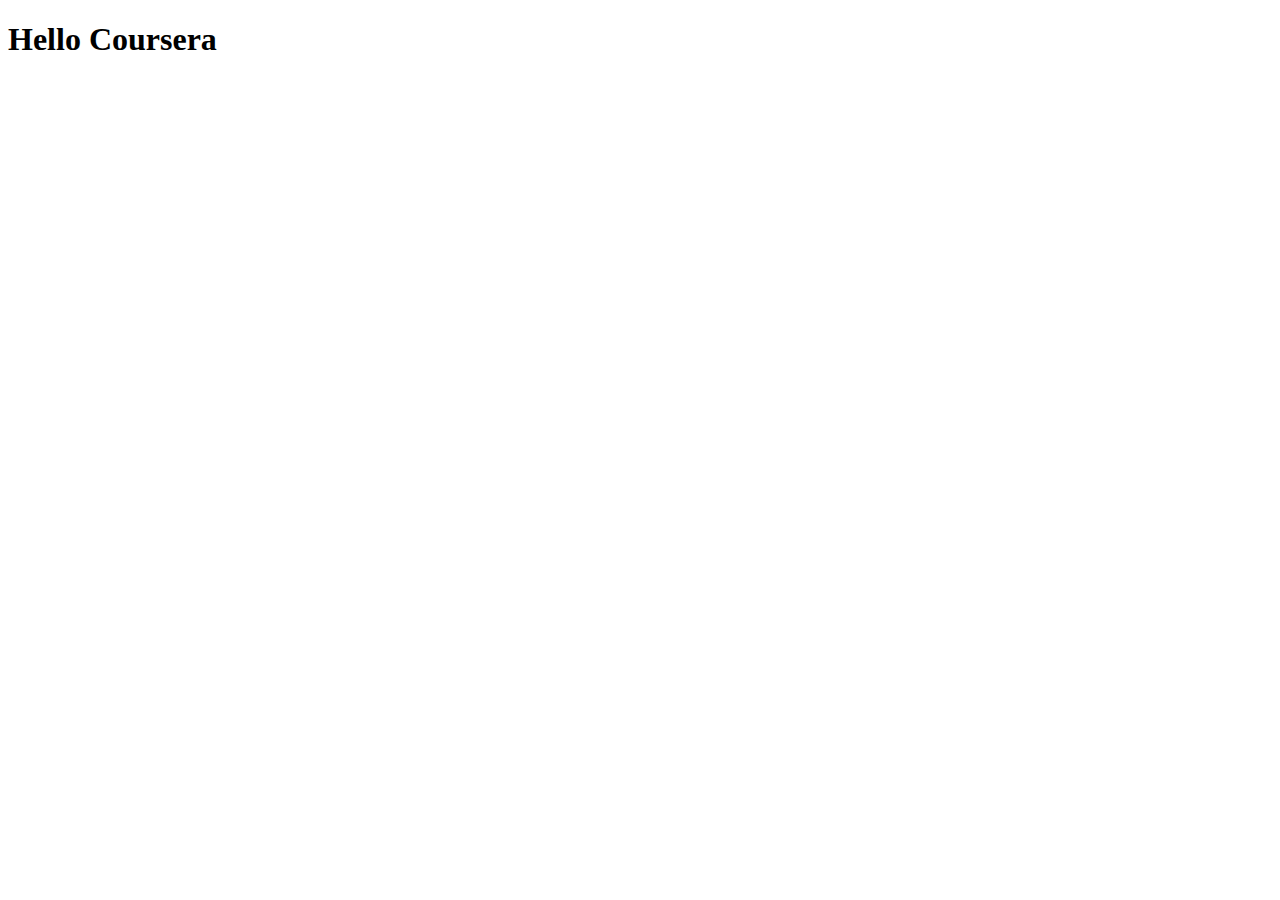
==== index.html @ 43bed09c "My first message" ====
<!DOCTYPE html>
<html lang="en">

<head>
    <meta charset="UTF-8">
    <meta name="viewport" content="width=device-width, initial-scale=1.0">
    <title>Document</title>
</head>

<body>
    <h1>Hello Coursera</h1>
</body>

</html>
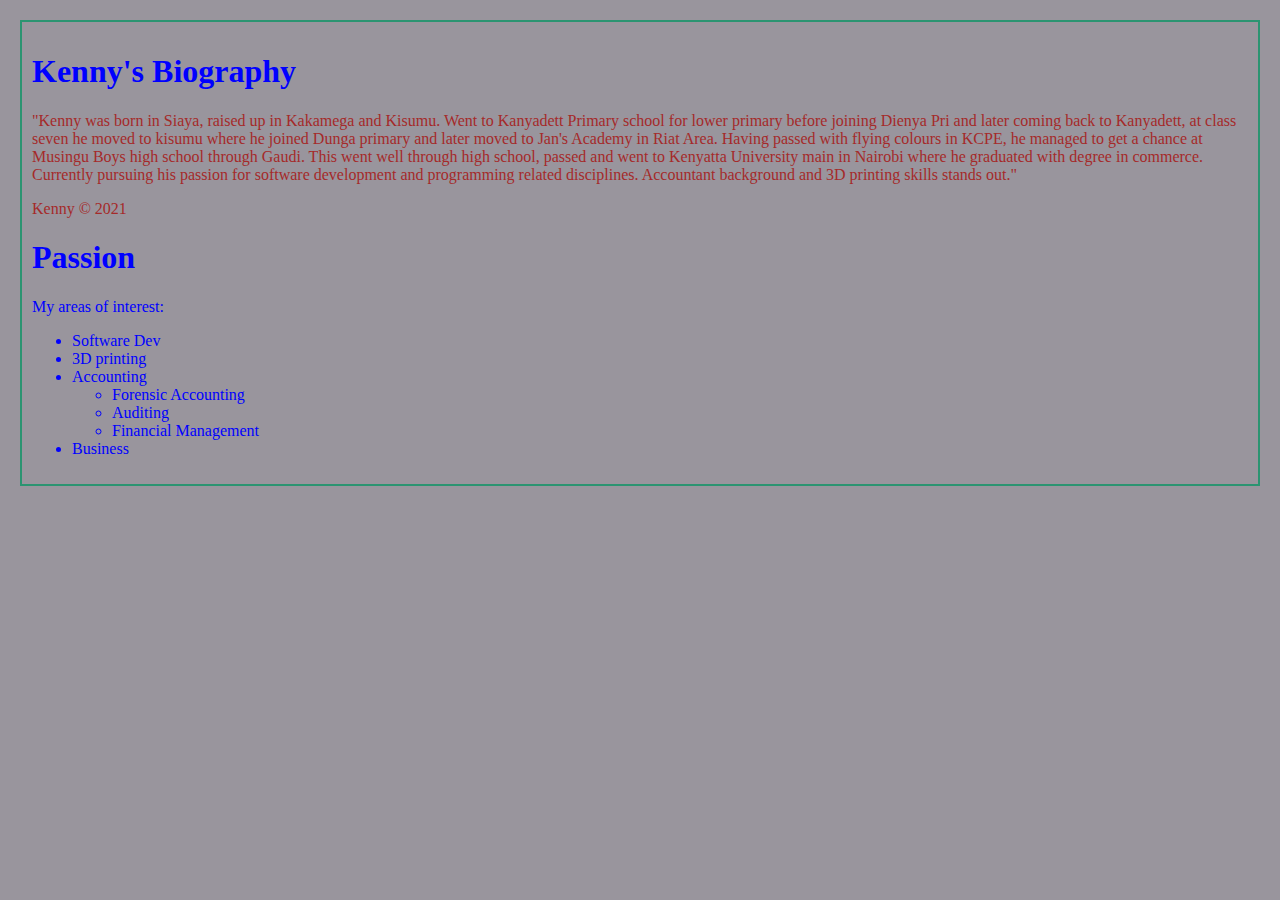
==== commit 5fe657fe: "fix" ====
--- a/index.html
+++ b/index.html
@@ -4,11 +4,52 @@
 <head>
     <meta charset="UTF-8">
     <meta name="viewport" content="width=device-width, initial-scale=1.0">
-    <title>Document</title>
+    <title>Unordered Lists</title>
+
+    <style>
+        body {
+            background-color: rgba(144, 140, 148, 0.918);
+            color: blue;
+            border: 2px solid rgb(43, 148, 113);
+            padding: 10px 10px;
+            margin: 20px 20px;
+        }
+        
+        img {
+            height: 100px;
+            git margin: 20px 50px;
+        }
+        
+        p {
+            color: brown;
+        }
+    </style>
 </head>
 
 <body>
-    <h1>Hello Coursera</h1>
+
+    <h1>Kenny's Biography</h1>
+    <p>
+        "Kenny was born in Siaya, raised up in Kakamega and Kisumu. Went to Kanyadett Primary school for lower primary before joining Dienya Pri and later coming back to Kanyadett, at class seven he moved to kisumu where he joined Dunga primary and later moved
+        to Jan's Academy in Riat Area. Having passed with flying colours in KCPE, he managed to get a chance at Musingu Boys high school through Gaudi. This went well through high school, passed and went to Kenyatta University main in Nairobi where he
+        graduated with degree in commerce. Currently pursuing his passion for software development and programming related disciplines. Accountant background and 3D printing skills stands out."
+    </p>
+    <p>Kenny &copy; 2021</p>
 </body>
 
+<h1> Passion</h1>
+<div> My areas of interest:
+    <ul>
+        <li>Software Dev</li>
+        <li>3D printing</li>
+        <li>Accounting
+            <ul>
+                <li> Forensic Accounting</li>
+                <li> Auditing</li>
+                <li> Financial Management</li>
+            </ul>
+            <li>Business</li>
+    </ul>
+</div>
+
 </html>